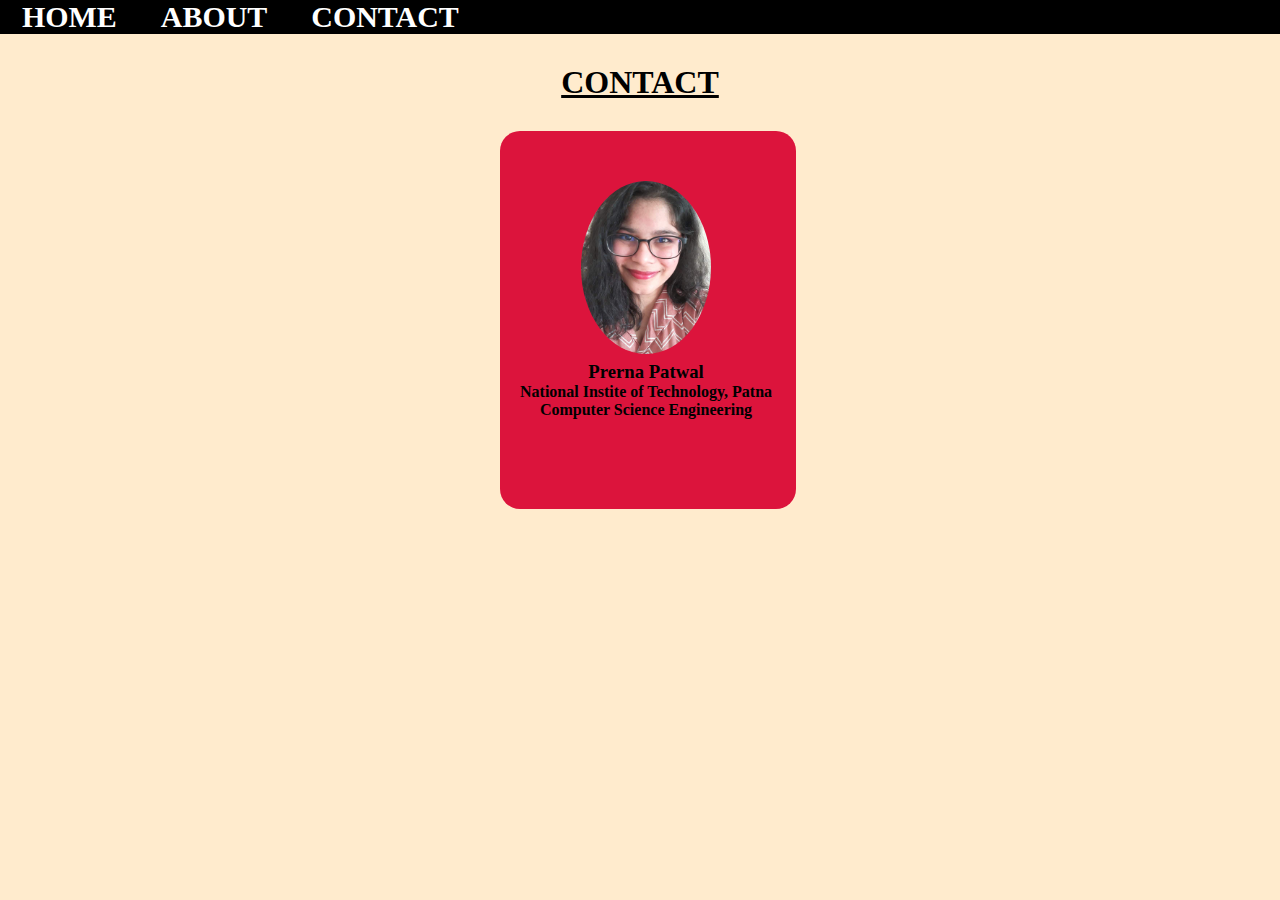
==== contact.html @ 2a42cfde "Add files via upload" ====
<!DOCTYPE html>
<html lang="en">
<head>
    <meta charset="UTF-8">
    <meta http-equiv="X-UA-Compatible" content="IE=edge">
    <meta name="viewport" content="width=device-width, initial-scale=1.0">
    <title>Contact</title>
    <link rel="stylesheet" href="contact.css">
</head>
<body>
    <nav>
        <ul>
            <li>
                <a href="index.html">
                    <h3>HOME</h3>
                </a>
            </li>
            <li>
                <a href="about.html">
                    <h3>ABOUT</h3>
                </a>
            </li>
            <li><a href="contact.html">
                    <h3>CONTACT</h3>
                </a>
            </li>
        </ul>
    </nav>
    <h1>
        <u>CONTACT</u>
    </h1>
            <div class="cont3">
                <div class="cont4">
                    <div class="img">
                        <img src="photo.jpeg" alt="">
                    </div>
                    <div class="cont5">
                        <h3>Prerna Patwal</h3>
                        <h4>National Instite of Technology, Patna</h4>
                        <h4>Computer Science Engineering</h4>
                    </div>
                </div>
            </div>
</body>
</html>
---- contact.css ----
*{
    margin: 0;
    padding: 0;
}
body{
    background-color: blanchedalmond;
}
/* CSS for Navbar*/
nav{
    display:flex;
    position: sticky;
    justify-content: space-between;
    z-index: 10;
    top: 0;
    left: 0;
    background: black;
}
ul{
    display: flex;
}
li{
    list-style: none;
    font-size: 2vw;
    text-align: center;
}
a{
    display: block;
    padding: 0 22px;
    border-radius: 20px;
    text-decoration: none;
    color: white;
}
a:hover{
    color: black;
    background: white;
}

/* CSS for Body*/
h1{
    text-align: center;
    font-family: cursive;
    margin: 30px;
}

.cont3{
    display: flex;
    background-color: crimson;
    width: 20%;
    margin: 0px 500px;
    padding: 20px;
    border-radius: 20px;
}
.cont4{
    position: relative;
    text-align: center;
    overflow:hidden;
    padding: 30px 0 40px;
    margin-bottom: 30px;
}
.img{
    position: relative;
    display: inline-block;
    width: 130px;
    height:130px;
    z-index: 1;
    margin-bottom: 50px;
}

 img{
    width: 100%;
    height: auto;
    border-radius: 50%;
    transform: scale(1);
    transition: all 0.9s ease 0s;
}
.cont4:hover .img img{
    box-shadow: 0 0 0 20px cornflowerblue;
    transform: scale(0.7);
}
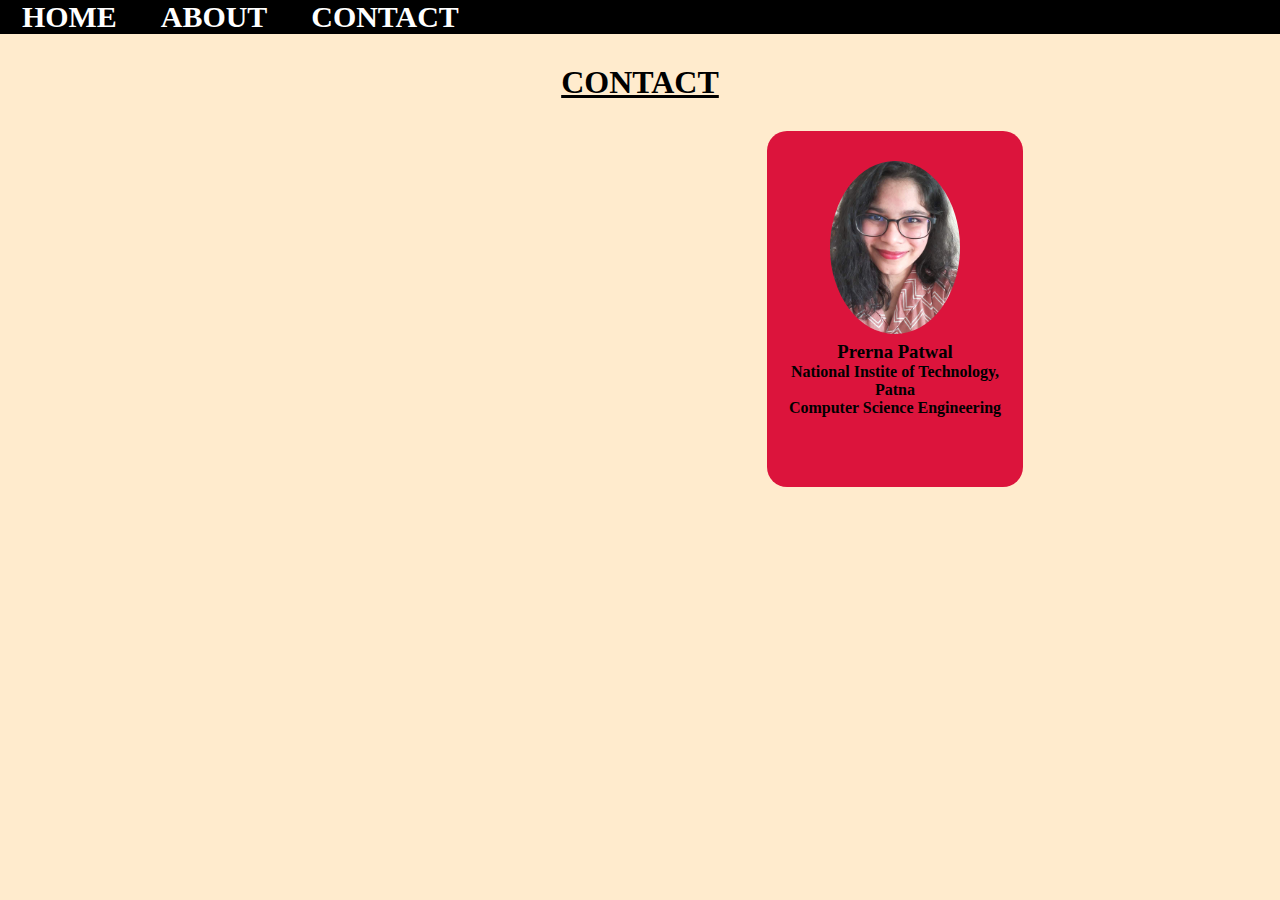
==== commit 81d917d7: "Update contact.html" ====
--- a/contact.html
+++ b/contact.html
@@ -29,17 +29,19 @@
     <h1>
         <u>CONTACT</u>
     </h1>
-            <div class="cont3">
-                <div class="cont4">
-                    <div class="img">
-                        <img src="photo.jpeg" alt="">
-                    </div>
-                    <div class="cont5">
-                        <h3>Prerna Patwal</h3>
-                        <h4>National Instite of Technology, Patna</h4>
-                        <h4>Computer Science Engineering</h4>
-                    </div>
+    <center>
+        <div class="cont3">
+            <div class="cont4">
+                <div class="img">
+                    <img src="photo.jpeg" alt="">
+                </div>
+                <div class="cont5">
+                    <h3>Prerna Patwal</h3>
+                    <h4>National Instite of Technology, Patna</h4>
+                    <h4>Computer Science Engineering</h4>
                 </div>
             </div>
+        </div>
+    </center>
 </body>
-</html>+</html>
--- a/contact.css
+++ b/contact.css
@@ -46,8 +46,9 @@
     display: flex;
     background-color: crimson;
     width: 20%;
-    margin: 0px 500px;
-    padding: 20px;
+    justify-content:center;
+    align-content: center;
+    margin-left: 510px;
     border-radius: 20px;
 }
 .cont4{
@@ -56,6 +57,9 @@
     overflow:hidden;
     padding: 30px 0 40px;
     margin-bottom: 30px;
+}
+.cont5{
+    padding: 0 20px;
 }
 .img{
     position: relative;
